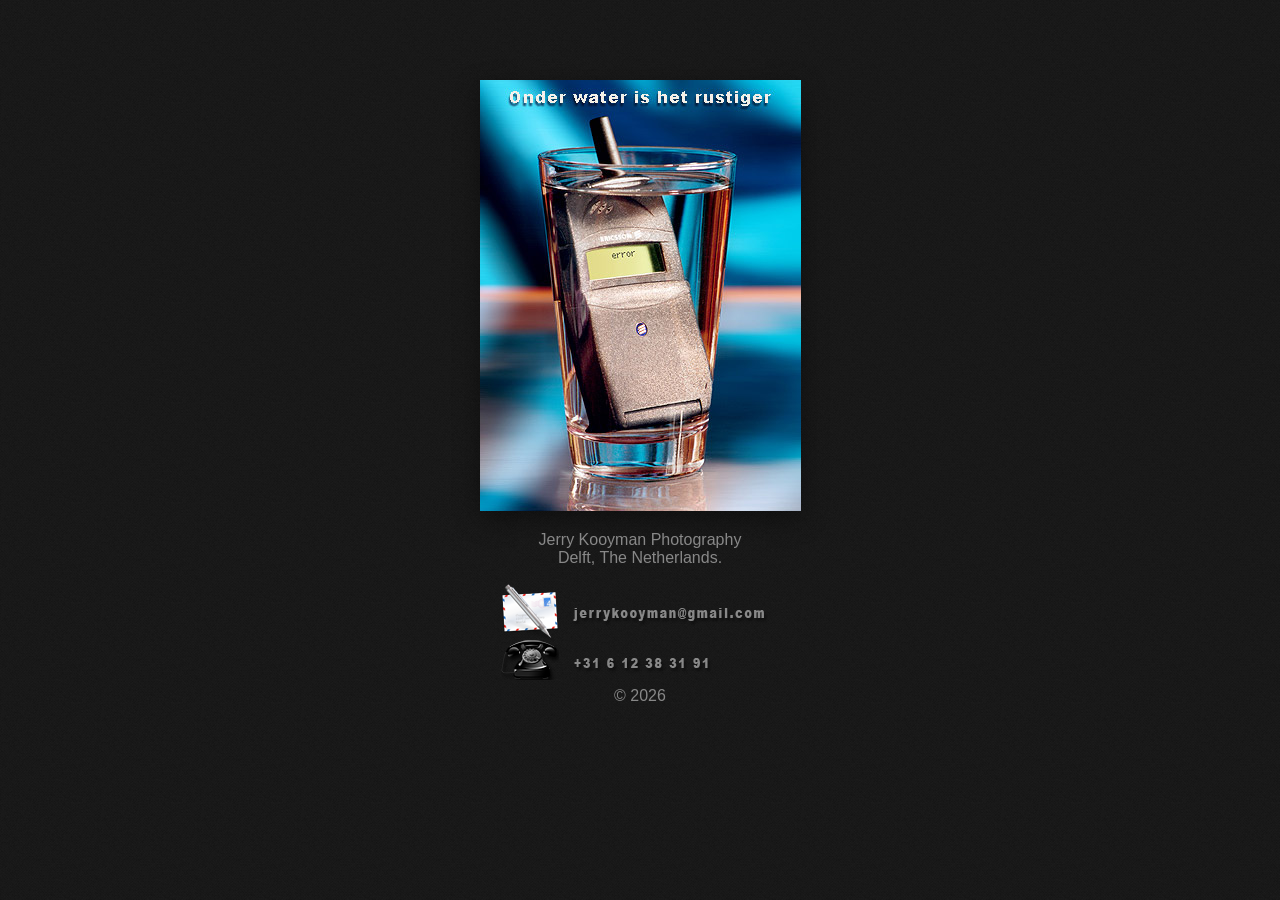
==== contact.html @ a4940c9d "Fix image source paths in contact.html" ====
<!DOCTYPE html>
<html lang="nl">
<head>
    <meta charset="UTF-8">
    <meta name="viewport" content="width=device-width, initial-scale=1.0">
    <title>Contact - Jerry Kooyman Photography</title>
    
    <!-- Hier staat je nieuwe CSS link -->
    <link rel="stylesheet" href="style.css">
</head>
<body class="contact">

<!-- Hier komt je header -->
<div id="site-header"></div>

    
<div id="main-content">
    
        <img class="border" src="./photos/s79n30a_mobiel_in_glas_water.jpg" alt="Onder water is het rustiger">
    
    
        <p>Jerry Kooyman Photography<br>Delft, The Netherlands.</p>
        <img class="no-shadow" src="./photos/contact-2.png" alt="mail icon">

        <div>&copy; 2026</div>
    
</div>

<script src="script/active-menu.js"></script><!-- Zorgt ervoor dat het menu item laat zien op welke pagina je bent -->
</body>
</html>
---- style.css ----
/* ==========================================================================
   1. ALGEMENE STYLING & LOGO
   ========================================================================== */
body {
    margin: 0;
    padding: 80px 20px 20px 20px;
    background:#333 url(dots1d.png);
    font-family: -apple-system, BlinkMacSystemFont, "Segoe UI", Roboto, Helvetica, Arial, sans-serif;
    color: #888;
    /* Dwingt hardware-versnelling af voor soepeler scrollen op iOS/Safari */
    -webkit-overflow-scrolling: touch;
}

html {
    overflow-y: scroll;
    scroll-behavior: smooth; /* Zorgt voor een vloeiende, soepele scrollbeweging */
}

#header-placeholder {
    display: block;
    min-height: 70px; /* VERANDER DIT: Meet exact hoeveel pixels hoog jouw header is! */
}

.header-container {
    position: fixed; 
    top: 0px; /* Sluit netjes aan op de body-padding van 20px */
    
    /* FIX VOOR BREEDTE OP KLEINE SCHERMEN:
       We starten op 20px vanaf links (vanwege de body padding). 
       De breedte moet dus 100% min de 20px links en 20px rechts (= 40px) zijn. */
    left: 20px;
    width: calc(100% - 40px);
    
    /* FIX VOOR BREEDTE OP GROTE SCHERMEN:
       Zodra het scherm breder wordt dan 1400px, mag de header 
       nooit breder worden dan die 1400px. */
    max-width: 1400px; 
    
    /* OMDAT DE BODY GECENTREERD IS OP GROTE SCHERMEN:
       Moet de fixed header op grote schermen ook de 'margin: 0 auto' overnemen.
       Bij fixed elementen werkt dit ALLEEN als er ook een 'right: 20px' (of 0) is ingesteld 
       als tegenhanger van de 'left', zodat de browser de marge kan berekenen. */
    right: 20px;
    margin: 0 auto;
    
    display: flex;
    justify-content: space-between; 
    align-items: center;     
    
    border: solid 0px darkred;
    padding: 0 20px; 
    box-sizing: border-box;
    z-index: 1000;

    background: rgba(51, 51, 51, 0.75); /* Iets transparanter gemaakt */
    -webkit-backdrop-filter: blur(5px); /* Vervaagt de content erachter (Safari) */
    backdrop-filter: blur(5px);         /* Vervaagt de content erachter (Moderne browsers) */
    height: 70px;
}

#main-content {
    border: solid 0px darkred;
    display: block;
    width: 100%;
    max-width: 1000px;
    margin: 0 auto; /* Lijnt exact gelijk uit met de header */
    text-align: center;
    box-sizing: border-box;
    
    opacity: 0;
    animation: fadeIn 1.0s ease-in-out forwards;
}

#main-content img {
    width: 100%;
    height: auto;
    display: inline-block; /* Zorgt dat de text-align: center van de ouder werkt op de foto */
    margin: 0 auto;
}

@keyframes fadeIn {
    from {
        opacity: 0;
    }
    to {
        opacity: 1;
    }
}

img {
    max-height: 75vh !important; /* Maximaal 75% van de schermhoogte */
    width: auto !important;
    height: auto !important;
    max-width: 100% !important;
    object-fit: contain !important;
    box-shadow: 0 8px 24px rgba(0, 0, 0, 0.4);
}

.no-shadow,
.no-shadow img {
    box-shadow: none !important;
}


h1 {
    text-align:center;
    font-weight: bold;
    font-size: 20px;
    color: #999;
    margin:0px 0px 0px 0px;
} 

h2 {
    
    font-weight: bold;
    font-size: 20px;
    color: #999;
    margin:10px 0px 10px 0px;
    text-align:center;
}

h3 {
    font-weight: normal;
    font-size: 10px;
    font-style: italic;
    color: #A9A9A9;
    margin:40px 0px 0px 0px;
    text-align:center;
} 

#logo {
    border: solid 0px #fff;
    margin: 0px 0px 0px 0px;
    float: left;
}

#jerrykooyman {
    border: solid 0px #fff;
    color: #888;
    font-weight: normal;
    font-size: 24px;
    text-align: justify;
    letter-spacing: 0.1em;
}

#jerrykooyman a {
    color: #888;
    text-decoration: none;
}

#photography {
	color: #555;
	font-weight: normal;
	font-size: 20px;
	text-align: justify;
	letter-spacing: 0.380em;
	border:solid 0px #fff;
}

.textshadow {
    text-shadow: 0 2px 4px rgba(0, 0, 0, 0.5);
}

#contact {
    text-align:center;
    max-width: 800px;
    margin: auto;
}

/* ==========================================================================
   2. Navigatie Menu Horizontaal
   ========================================================================== */
nav ul {
    list-style: none;
    margin: 0;
    padding: 0;
    display: flex;
    gap: 30px;
    }

nav ul li a {
    color: #888;
    text-decoration: none;
    font-size: 1rem;
    font-weight: 400;
    letter-spacing: 0.1em;
    transition: color 0.2s ease;
    }

nav ul li a:hover {
    color: #fff;
    }

ul.menu li a:hover {
    border-bottom:solid 2px #A52327;
    color: #A9A9A9;
    }

ul li a.active {
    color: #fff;
    border-bottom: solid 2px #A52327;
}

/* ==========================================================================    
body.home ul.menu li.home a,
body.portfolio ul.menu li.portfolio a,
body.digitaliseren ul.menu li.digitaliseren a,
body.contact ul.menu li.contact a {
    color:#A9A9A9;
    border-bottom:solid 2px #A52327;
    }
========================================================================== */

/* ==========================================================================
   3. FLICKR GALERIE GRID & THUMBNAILS (VERBETERDE VERSIE)
   ========================================================================== */
.galerie {
    display: flex;
    flex-wrap: wrap;
    gap: 12px; /* Matcht met de 'gap' variabele in je script.js */
    max-width: 1400px;
    margin: 0 auto;
    clear: both;
}

.foto-wrapper {
    overflow: hidden;
    /* Verander dit van #222 naar puur zwart om het grijze randje op te lossen */
    background-color: #000; 
    border-radius: 4px;
    box-shadow: 0 8px 20px rgba(0, 0, 0, 0.6);

    display: -webkit-flex;
    display: flex;
    -webkit-justify-content: center;
    justify-content: center;
    -webkit-align-items: center;
    align-items: center;

    transform: translateZ(0);
}

.foto-wrapper img {
    width: 100%;
    height: 100%;
    object-fit: cover;
    display: block;
    cursor: pointer;
    
    /* Vloeiende fade-in logica: start volledig onzichtbaar */
    opacity: 0;
    transform: scale(0.98); /* Licht verkleind voor een subtiel opkomend effect */
    transition: opacity 1.0s ease-in-out, transform 1.6s cubic-bezier(0.16, 1, 0.3, 1);
}

/* Zodra JavaScript de maten heeft berekend, fadet de foto hier prachtig in */
.foto-wrapper img.geladen {
    opacity: 1;
    transform: scale(1);
}

/* Elegant hover-effect voor interactie */
.foto-wrapper img:hover {
    transform: scale(1.02);
    filter: brightness(1.1);
}

/* ==========================================================================
   4. LIGHTBOX POP-UP
   ========================================================================== */
.lightbox {
    display: none; /* Wordt 'flex' via JavaScript */
    position: fixed;
    top: 0;
    left: 0;
    width: 100%;
    height: 100%;
    background-color: rgba(0, 0, 0, 0.50);

    -webkit-backdrop-filter: blur(15px); /* Voor Safari */
    backdrop-filter: blur(15px);         /* Voor moderne browsers */

    z-index: 1000;
    justify-content: center;
    align-items: center;
    flex-direction: column;
}

.lightbox-img {
    max-width: 90%;
    max-height: 75vh; /* AANGEPAST: Iets verlaagd zodat er altijd ruimte onder de foto is */
    object-fit: contain;
    border: solid 1px #888;
    border-radius: 2px;
    box-shadow: 0 10px 30px rgba(0, 0, 0, 0.5);
}

.lightbox-caption {
    /* Rotsvast onderaan gepositioneerd */
    position: absolute;
    /* AANGEPAST: Iets dichter bij de bodem gezet (van 30px naar 20px) 
        Hierdoor zakt het hele blok inclusief titel als één geheel naar beneden */
    bottom: 20px; 
    left: 50%;
    transform: translateX(-50%);
    color: #999;
    text-align: center;
    font-size: 1.0rem;
    line-height: 1.3;
    width: 80%;
    max-width: 800px;
    
    /* AANGEPAST: Padding-top is weg, zodat de omschrijving strak aansluit */
    padding-top: 0; 
    
    /* AANGEPAST: Min-height terug naar de compacte basiswaarde */
    min-height: 90px; 
    
    display: flex;
    flex-direction: column;
    justify-content: flex-start;
    align-items: center;
}

.lightbox-caption strong {
    font-size: 1.0rem;
    letter-spacing: 0.5px;
    color: #999;
}

/* Lightbox Knoppen */
.lightbox-btn {
    position: absolute;
    background: none;
    border: none;
    color: rgba(255, 255, 255, 0.6);
    font-size: 2.5rem;
    cursor: pointer;
    padding: 20px;
    transition: color 0.2s, transform 0.2s;
    user-select: none;
    z-index: 1010;
}

.lightbox-btn:hover {
    color: #fff;
    transform: scale(1.1);
}

.lightbox-close {
    top: 20px;
    right: 20px;
    font-size: 3.5rem;
    line-height: 1;
}

.lightbox-prev {
    left: 20px;
    top: 50%;
    transform: translateY(-50%);
}
.lightbox-prev:hover {
    transform: translateY(-50%) scale(1.1);
}

.lightbox-next {
    right: 20px;
    top: 50%;
    transform: translateY(-50%);
}
.lightbox-next:hover {
    transform: translateY(-50%) scale(1.1);
}


/* ==========================================================================
   5. Mobiele optimalisaties voor de knoppen
   ========================================================================== */

@media (max-width: 768px) {
    body {
    padding: 200px 20px 20px 20px;
    }

    .header-container {
        /* 1. Laat de vaste hoogte van 100px los zodat de header verticaal kan groeien */
        height: auto; 
        
        /* 2. Zorg dat het logo en menu onder elkaar komen te staan (indien nodig) */
        flex-direction: column; 
        
        /* 3. Geef de header wat ademruimte aan de boven- en onderkant */
        padding: 15px 20px; 
        
        /* Zorgt dat het logo en menu netjes uitlijnen in de nieuwe layout */
        align-items: center; 
    }

    /* 4. OMDAT DE HEADER HIER HOGER WORDT, MOET DE PLACEHOLDER MEEGROEIEN:
          We veranderen min-height naar 'auto' zodat de placeholder exact de ruimte 
          vrijhoudt die de fixed header op dat moment nodig heeft. */
    #header-placeholder {
        min-height: auto;
        
        /* We schatten hier de nieuwe mobiele hoogte in (bijv. 160px voor logo + menu).
           Pas dit getal aan naar de werkelijke hoogte van jouw mobiele header! */
        height: 160px; 
    }
    .lightbox-btn {
        font-size: 2rem;
        padding: 10px;
    }
    .lightbox-close {
        top: 10px;
        right: 10px;
    }
    .lightbox-caption {
        font-size: 0.95rem;
        /* AANGEPAST: Iets meer ademruimte en lagere min-height op mobiel */
        bottom: 20px;
        min-height: 75px; 
    }
    
    .header-container {
        flex-direction: column;
        align-items: center;
        text-align: center;
    }

    #logo {
        margin: 0;
        float: none;
    }

    nav {
        border: solid 0px #fff;
        margin-top: 10px;
    }


    nav ul {
        flex-direction: column;
        align-items: center;
        gap: 10px;
    }
    
    .galerie {
        display: flex;
        flex-direction: column;
        gap: 16px !important;
    }

    .galerie .foto-wrapper {
        width: 100% !important;
        height: auto !important; /* Laat de hoogte automatisch meebewegen met de foto */
        max-height: none !important;
        background-color: transparent !important; /* Geen zwarte opvulvlakken meer */
        box-shadow: 0 8px 20px rgba(0, 0, 0, 0.6);
    }

    .galerie .foto-wrapper img {
        width: 100% !important;
        height: auto !important; /* Bewaakt de juiste verhouding van de foto */
        max-height: none !important;
        object-fit: initial !important; /* Schakelt object-fit uit zodat de foto intact blijft */
        display: block;
        opacity: 1 !important;
        transform: none !important;
    }
    
    /* Als fallback als data-aspect niet direct door CSS gelezen wordt, 
       pakken we de natuurlijke verhouding via object-fit en een flexibele container */
    .galerie .foto-wrapper {
        width: 100% !important;
        height: auto !important;
        background-color: #000;
    }
}
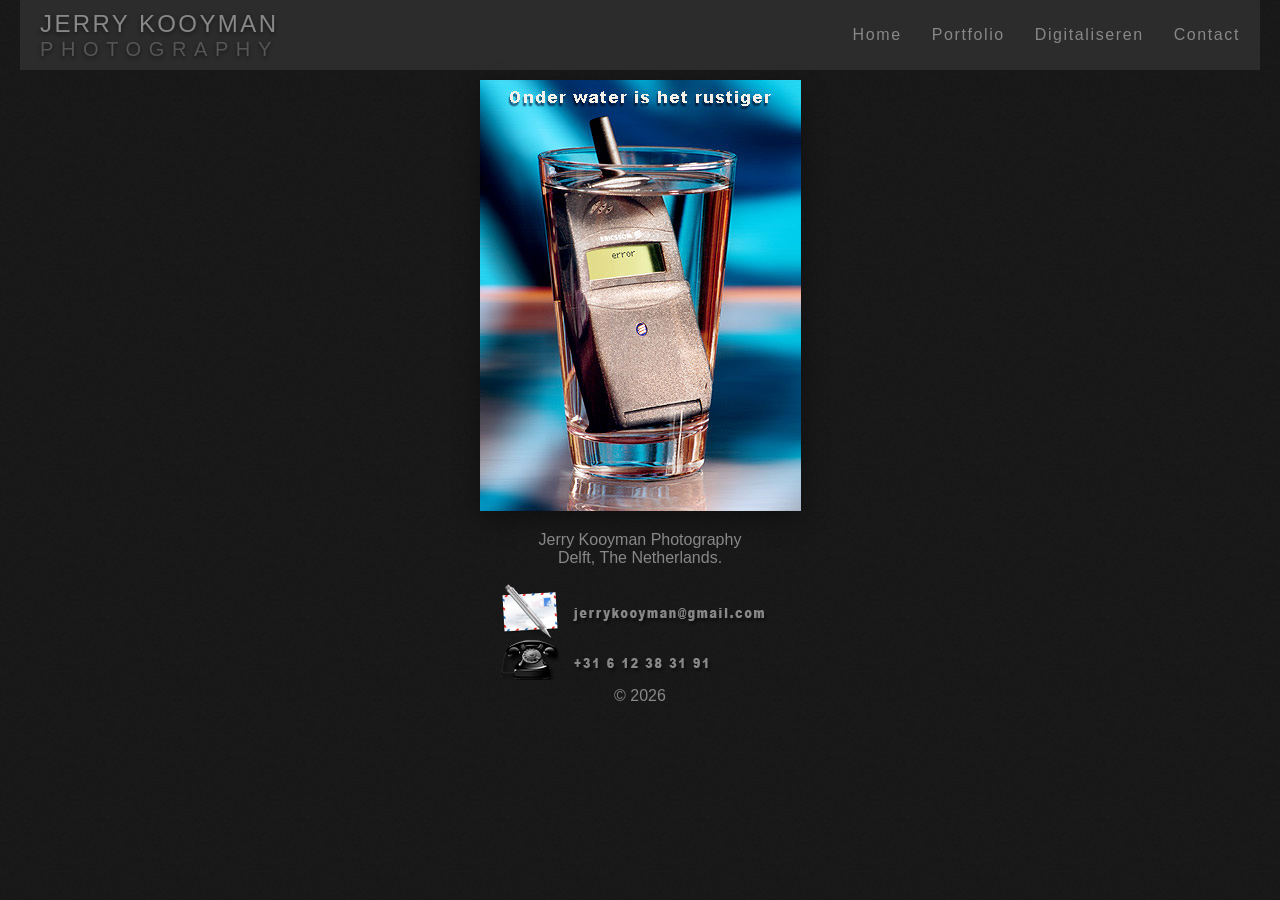
==== commit 81181795: "Add files via upload" ====
--- a/contact.html
+++ b/contact.html
@@ -7,6 +7,7 @@
     
     <!-- Hier staat je nieuwe CSS link -->
     <link rel="stylesheet" href="style.css">
+    <script src="script/include-header.js" defer></script>
 </head>
 <body class="contact">
 
@@ -26,6 +27,6 @@
     
 </div>
 
-<script src="script/active-menu.js"></script><!-- Zorgt ervoor dat het menu item laat zien op welke pagina je bent -->
+<script src="./script/active-menu.js"></script><!-- Zorgt ervoor dat het menu item laat zien op welke pagina je bent -->
 </body>
 </html>
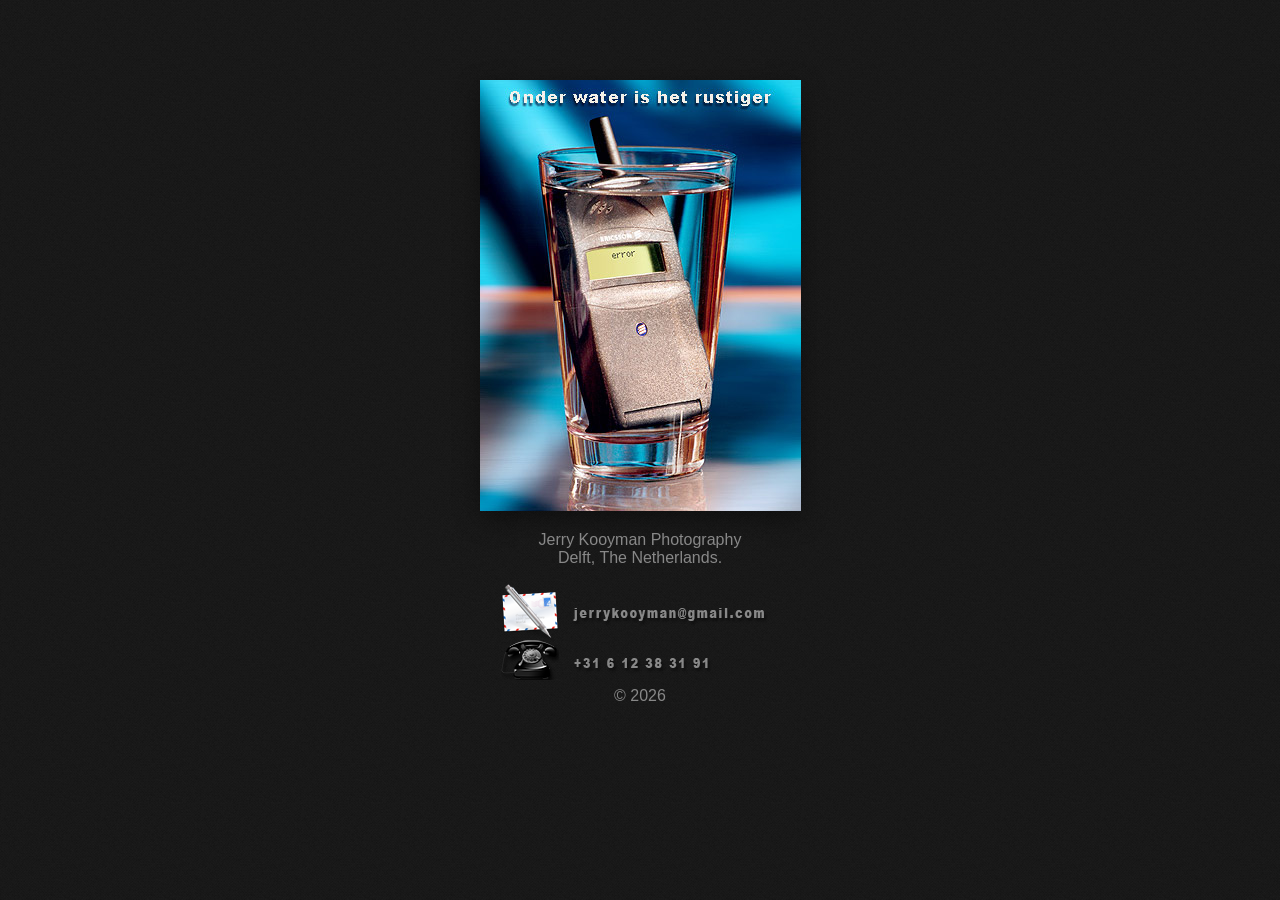
==== commit 23149b4e: "Add files via upload" ====
--- a/contact.html
+++ b/contact.html
@@ -7,7 +7,6 @@
     
     <!-- Hier staat je nieuwe CSS link -->
     <link rel="stylesheet" href="style.css">
-    <script src="script/include-header.js" defer></script>
 </head>
 <body class="contact">
 
@@ -17,16 +16,16 @@
     
 <div id="main-content">
     
-        <img class="border" src="./photos/s79n30a_mobiel_in_glas_water.jpg" alt="Onder water is het rustiger">
+        <img class="border" src="/photos/s79n30a_mobiel_in_glas_water.jpg" alt="Onder water is het rustiger">
     
     
         <p>Jerry Kooyman Photography<br>Delft, The Netherlands.</p>
-        <img class="no-shadow" src="./photos/contact-2.png" alt="mail icon">
+        <img class="no-shadow" src="/photos/contact-2.png" alt="mail icon">
 
         <div>&copy; 2026</div>
     
 </div>
 
-<script src="./script/active-menu.js"></script><!-- Zorgt ervoor dat het menu item laat zien op welke pagina je bent -->
+<script src="/script/active-menu.js"></script><!-- Zorgt ervoor dat het menu item laat zien op welke pagina je bent -->
 </body>
-</html>
+</html>
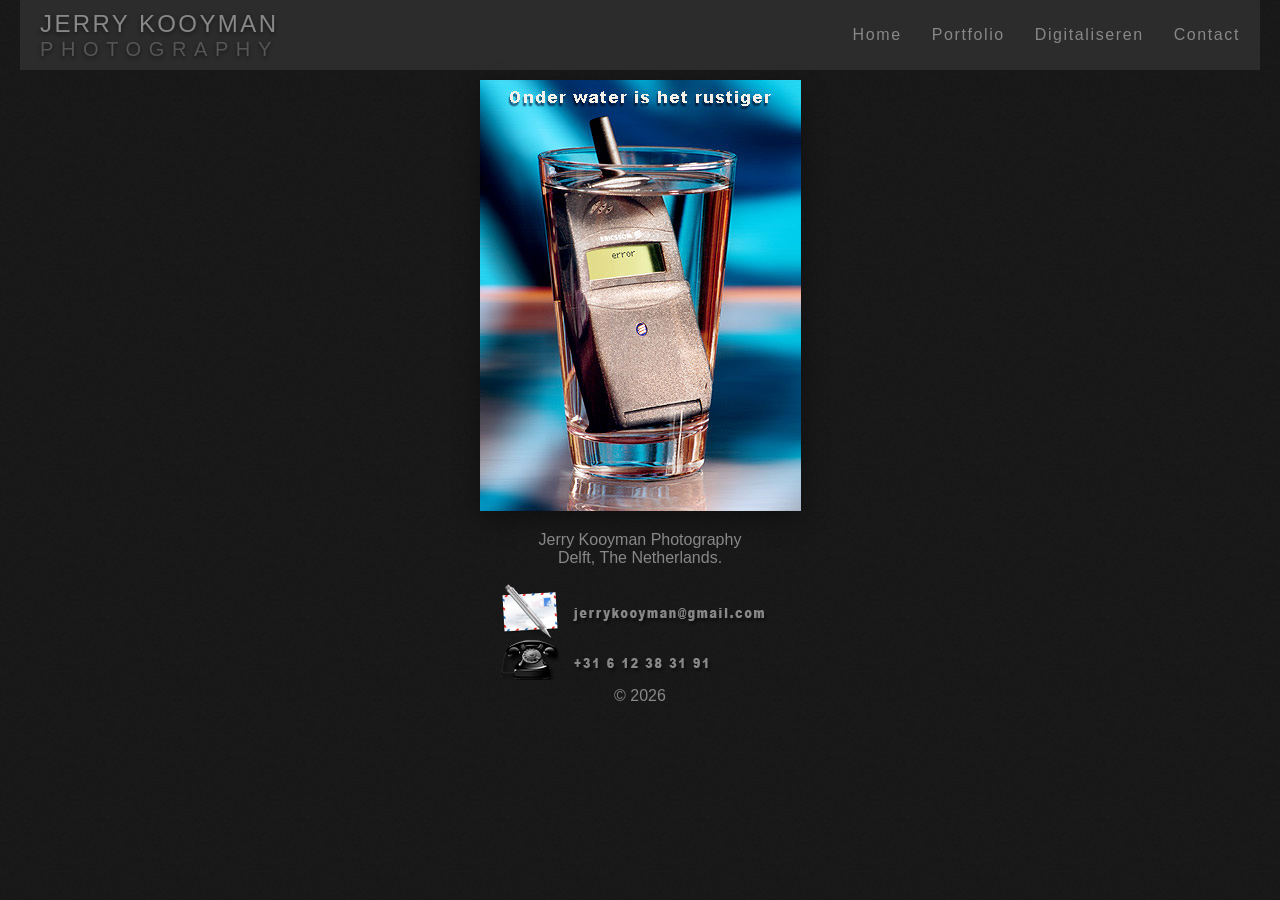
==== commit d6962c68: "Add script tag to include header in contact.html" ====
--- a/contact.html
+++ b/contact.html
@@ -7,6 +7,8 @@
     
     <!-- Hier staat je nieuwe CSS link -->
     <link rel="stylesheet" href="style.css">
+    <script src="script/include-header.js" defer></script>
+
 </head>
 <body class="contact">
 
@@ -28,4 +30,4 @@
 
 <script src="/script/active-menu.js"></script><!-- Zorgt ervoor dat het menu item laat zien op welke pagina je bent -->
 </body>
-</html>+</html>
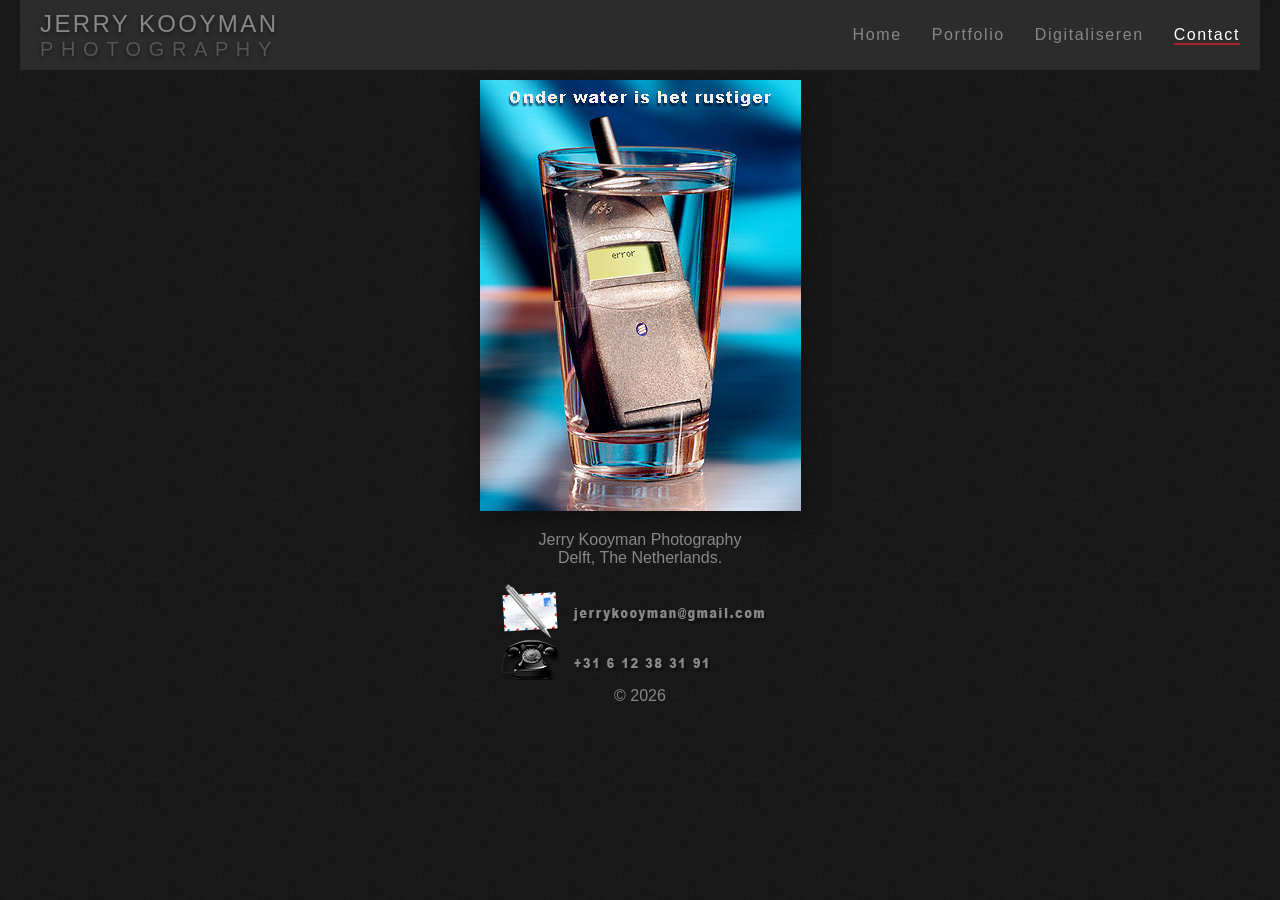
==== commit cc18bc93: "Fix script source path in contact.html" ====
--- a/contact.html
+++ b/contact.html
@@ -8,7 +8,7 @@
     <!-- Hier staat je nieuwe CSS link -->
     <link rel="stylesheet" href="style.css">
     <script src="script/include-header.js" defer></script>
-
+    
 </head>
 <body class="contact">
 
@@ -18,16 +18,16 @@
     
 <div id="main-content">
     
-        <img class="border" src="/photos/s79n30a_mobiel_in_glas_water.jpg" alt="Onder water is het rustiger">
+        <img class="border" src="./photos/s79n30a_mobiel_in_glas_water.jpg" alt="Onder water is het rustiger">
     
     
         <p>Jerry Kooyman Photography<br>Delft, The Netherlands.</p>
-        <img class="no-shadow" src="/photos/contact-2.png" alt="mail icon">
+        <img class="no-shadow" src="./photos/contact-2.png" alt="mail icon">
 
         <div>&copy; 2026</div>
     
 </div>
 
-<script src="/script/active-menu.js"></script><!-- Zorgt ervoor dat het menu item laat zien op welke pagina je bent -->
+<script src="./script/active-menu.js"></script><!-- Zorgt ervoor dat het menu item laat zien op welke pagina je bent -->
 </body>
 </html>
